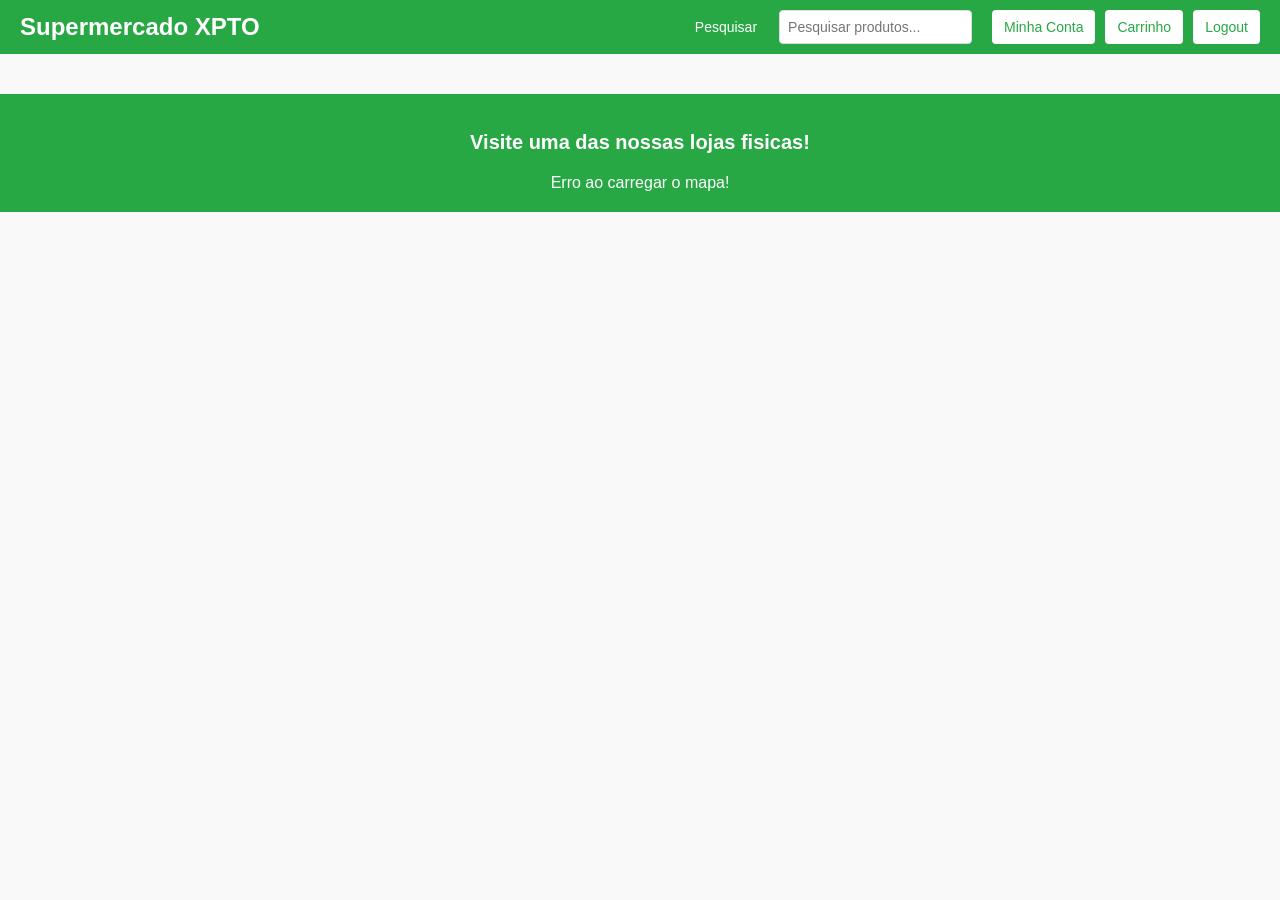
==== Projeto/14041_14301_CD_3/app/templates/HomePage.html @ 667f6353 "Add files via upload" ====
<!DOCTYPE html>
<html lang="en">
<head>
    <meta charset="UTF-8">
    <meta name="viewport" content="width=device-width, initial-scale=1.0">

        <!-- Open Street Maps API - Begin -->
    <!-- Versão 1.9.4 - https://leafletjs-cdn.s3.amazonaws.com/content/leaflet/v1.9.4/leaflet.zip -->
    <link rel="stylesheet" href="/static/external/leaflet/leaflet.css" />

    <script src="/static/external/leaflet/leaflet.js"></script>
    <!-- Open Street Maps API - End -->

    <!-- Leaflet Marker Cluster - Begin -->
    <!-- Versão 1.4.1 - https://github.com/Leaflet/Leaflet.markercluster -->

    <link rel="stylesheet" href="/static/external/markercluster/MarkerCluster.css" />
    <link rel="stylesheet" href="/static/external/markercluster/MarkerCluster.Default.css" />

    <script src="/static/external/markercluster/leaflet.markercluster.js"></script>
    <!-- Leaflet Marker Cluster - End -->

    <link rel="stylesheet" type="text/css" href="https://cdnjs.cloudflare.com/ajax/libs/font-awesome/4.7.0/css/font-awesome.css">

    <!-- Estilos específicos para o mapa - Begin -->
    <link rel="stylesheet" type="text/css" href="/static/styles/mapas.css">
    <!-- Estilos específicos para o mapa - End -->

    <!-- Código JavaScript global do projeto - Begin -->
    <script type="module" src="/static/scripts/main.js" >
    </script>
    <!-- Código JavaScript global do projeto - End -->
    
    <script type="text/JavaScript">
      function initPagina() {
        initMapa();
        
      }
    </script>
  
    <title>Supermercado XPTO</title>
    <style>
        body {
            font-family: Arial, sans-serif;
            background-color: #f9f9f9;
            margin: 0;
            padding: 0;
        }
        header {
            background-color: #28a745;
            color: #fff;
            padding: 10px 20px;
            display: flex;
            justify-content: space-between;
            align-items: center;
        }
        header h1 {
            margin: 0;
            font-size: 24px;
        }
        header .account-actions {
            display: flex;
            gap: 10px;
        }
        header .account-actions button {
            background-color: #fff;
            color: #28a745;
            border: none;
            padding: 8px 12px;
            border-radius: 4px;
            cursor: pointer;
            font-size: 14px;
        }
        header .account-actions button:hover {
            background-color: #e2e6ea;
        }
        .account-actions input[type="text"] {
            padding: 8px;
            border: 1px solid #ddd;
            border-radius: 4px;
            font-size: 14px;
            margin-right: 10px;
        }
        
        .account-actions #search-btn {
            background-color: #28a745;
            color: #fff;
            border: none;
            padding: 8px 12px;
            border-radius: 4px;
            cursor: pointer;
            font-size: 14px;
        }
        
        .account-actions #search-btn:hover {
            background-color: #218838;
        }
        .products {
            display: grid;
            grid-template-columns: repeat(auto-fill, minmax(200px, 1fr));
            gap: 20px;
            padding: 20px;
        }
        .product {
            background-color: #fff;
            border: 1px solid #ddd;
            border-radius: 8px;
            overflow: hidden;
            box-shadow: 0 4px 6px rgba(0, 0, 0, 0.1);
            text-align: center;
            padding: 15px;
        }
        .product img {
            max-width: 100%;
            height: auto;
            border-bottom: 1px solid #ddd;
            margin-bottom: 10px;
        }
        .product h2 {
            font-size: 18px;
            color: #333;
            margin: 0 0 10px;
        }
        .product p {
            font-size: 16px;
            color: #666;
            margin: 0 0 15px;
        }
        .product button {
            background-color: #28a745;
            color: #fff;
            border: none;
            padding: 10px;
            border-radius: 4px;
            cursor: pointer;
            font-size: 14px;
        }
        .product button:hover {
            background-color: #218838;
        }
        .map-section {
            background-color: #28a745;
            color: #fff;
            text-align: center;
            padding: 20px;
        }
        .map-section h2 {
            font-size: 20px;
            margin-bottom: 20px;
        }
        .map-section .mapaNautica {
            margin-top: 0;
        }
    </style>
</head>
<body onLoad="initPagina()">
    <header>
        <h1>Supermercado XPTO</h1>
        <div class="account-actions">
            <button id="search-btn">Pesquisar</button>
            <input type="text" id="search-input" placeholder="Pesquisar produtos..." />
            <button id="account-btn">Minha Conta</button>
            <button id="cart-btn">Carrinho</button>
            <button id="logout-btn">Logout</button>
        </div>
    </header>

    <main class="products">
        <!-- Produtos serão carregados dinamicamente pelo JavaScript -->
    </main>

    <script src="./static/scripts/scriptHomePage.js"></script>
    <section class="map-section">
        <h2>Visite uma das nossas lojas fisicas!</h2>
        <div id="map" class="mapaNautica"><span class="mapaNoLoad">Erro ao carregar o mapa!</span></div>
    </section>
</body>
</html>
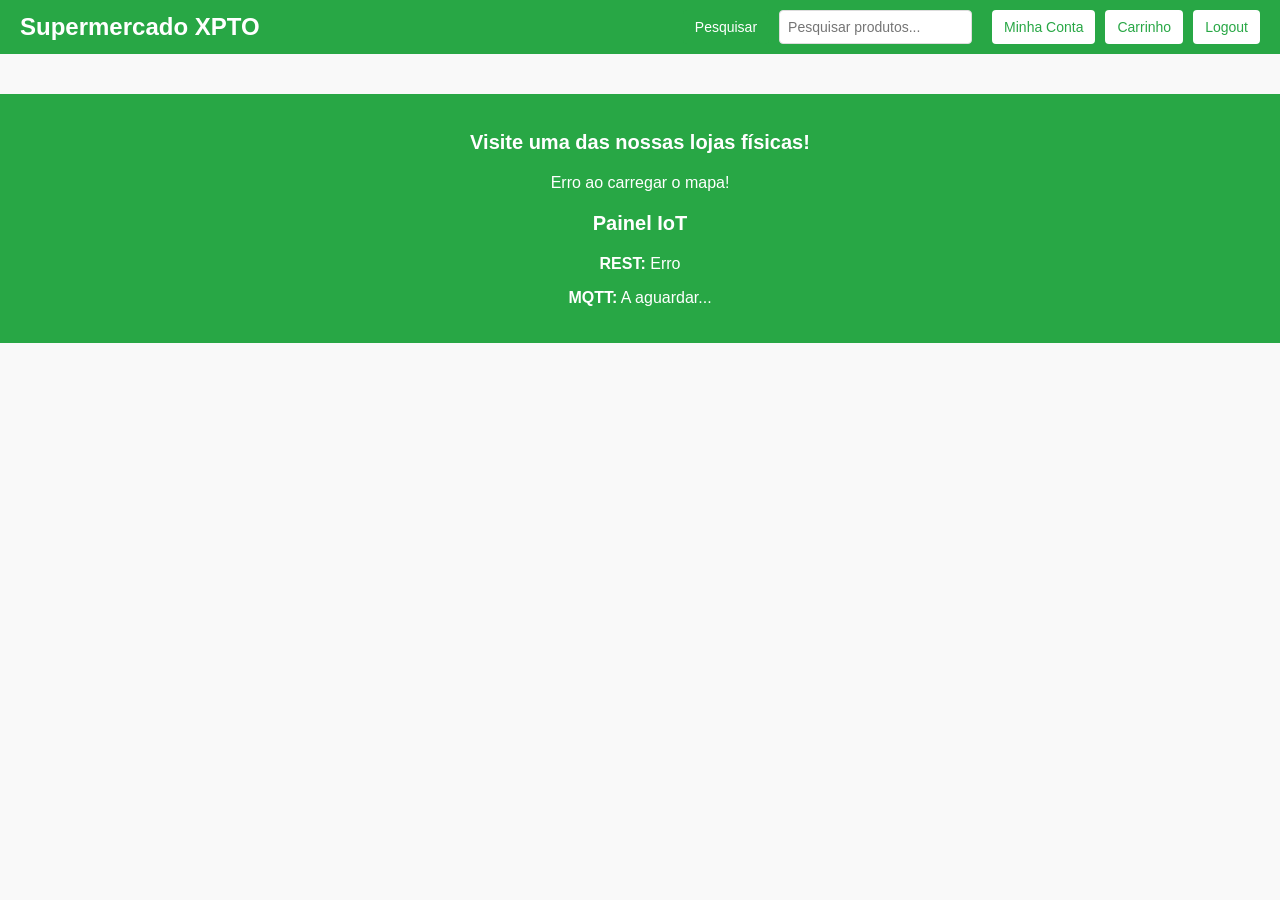
==== commit cae44f72: "Add files via upload" ====
--- a/Projeto/14041_14301_CD_3/app/templates/HomePage.html
+++ b/Projeto/14041_14301_CD_3/app/templates/HomePage.html
@@ -4,40 +4,24 @@
     <meta charset="UTF-8">
     <meta name="viewport" content="width=device-width, initial-scale=1.0">
 
-        <!-- Open Street Maps API - Begin -->
-    <!-- Versão 1.9.4 - https://leafletjs-cdn.s3.amazonaws.com/content/leaflet/v1.9.4/leaflet.zip -->
     <link rel="stylesheet" href="/static/external/leaflet/leaflet.css" />
-
     <script src="/static/external/leaflet/leaflet.js"></script>
-    <!-- Open Street Maps API - End -->
-
-    <!-- Leaflet Marker Cluster - Begin -->
-    <!-- Versão 1.4.1 - https://github.com/Leaflet/Leaflet.markercluster -->
 
     <link rel="stylesheet" href="/static/external/markercluster/MarkerCluster.css" />
     <link rel="stylesheet" href="/static/external/markercluster/MarkerCluster.Default.css" />
-
     <script src="/static/external/markercluster/leaflet.markercluster.js"></script>
-    <!-- Leaflet Marker Cluster - End -->
 
     <link rel="stylesheet" type="text/css" href="https://cdnjs.cloudflare.com/ajax/libs/font-awesome/4.7.0/css/font-awesome.css">
+    <link rel="stylesheet" type="text/css" href="/static/styles/mapas.css">
 
-    <!-- Estilos específicos para o mapa - Begin -->
-    <link rel="stylesheet" type="text/css" href="/static/styles/mapas.css">
-    <!-- Estilos específicos para o mapa - End -->
+    <script type="module" src="/static/scripts/main.js"></script>
 
-    <!-- Código JavaScript global do projeto - Begin -->
-    <script type="module" src="/static/scripts/main.js" >
+    <script type="text/JavaScript">
+        function initPagina() {
+            initMapa();
+        }
     </script>
-    <!-- Código JavaScript global do projeto - End -->
-    
-    <script type="text/JavaScript">
-      function initPagina() {
-        initMapa();
-        
-      }
-    </script>
-  
+
     <title>Supermercado XPTO</title>
     <style>
         body {
@@ -54,14 +38,8 @@
             justify-content: space-between;
             align-items: center;
         }
-        header h1 {
-            margin: 0;
-            font-size: 24px;
-        }
-        header .account-actions {
-            display: flex;
-            gap: 10px;
-        }
+        header h1 { margin: 0; font-size: 24px; }
+        header .account-actions { display: flex; gap: 10px; }
         header .account-actions button {
             background-color: #fff;
             color: #28a745;
@@ -71,9 +49,7 @@
             cursor: pointer;
             font-size: 14px;
         }
-        header .account-actions button:hover {
-            background-color: #e2e6ea;
-        }
+        header .account-actions button:hover { background-color: #e2e6ea; }
         .account-actions input[type="text"] {
             padding: 8px;
             border: 1px solid #ddd;
@@ -81,7 +57,6 @@
             font-size: 14px;
             margin-right: 10px;
         }
-        
         .account-actions #search-btn {
             background-color: #28a745;
             color: #fff;
@@ -91,10 +66,7 @@
             cursor: pointer;
             font-size: 14px;
         }
-        
-        .account-actions #search-btn:hover {
-            background-color: #218838;
-        }
+        .account-actions #search-btn:hover { background-color: #218838; }
         .products {
             display: grid;
             grid-template-columns: repeat(auto-fill, minmax(200px, 1fr));
@@ -106,26 +78,13 @@
             border: 1px solid #ddd;
             border-radius: 8px;
             overflow: hidden;
-            box-shadow: 0 4px 6px rgba(0, 0, 0, 0.1);
+            box-shadow: 0 4px 6px rgba(0,0,0,0.1);
             text-align: center;
             padding: 15px;
         }
-        .product img {
-            max-width: 100%;
-            height: auto;
-            border-bottom: 1px solid #ddd;
-            margin-bottom: 10px;
-        }
-        .product h2 {
-            font-size: 18px;
-            color: #333;
-            margin: 0 0 10px;
-        }
-        .product p {
-            font-size: 16px;
-            color: #666;
-            margin: 0 0 15px;
-        }
+        .product img { max-width: 100%; height: auto; border-bottom: 1px solid #ddd; margin-bottom: 10px; }
+        .product h2 { font-size: 18px; color: #333; margin: 0 0 10px; }
+        .product p { font-size: 16px; color: #666; margin: 0 0 15px; }
         .product button {
             background-color: #28a745;
             color: #fff;
@@ -135,44 +94,73 @@
             cursor: pointer;
             font-size: 14px;
         }
-        .product button:hover {
-            background-color: #218838;
-        }
+        .product button:hover { background-color: #218838; }
         .map-section {
             background-color: #28a745;
             color: #fff;
             text-align: center;
             padding: 20px;
         }
-        .map-section h2 {
-            font-size: 20px;
-            margin-bottom: 20px;
-        }
-        .map-section .mapaNautica {
-            margin-top: 0;
-        }
+        .map-section h2 { font-size: 20px; margin-bottom: 20px; }
+        .map-section .mapaNautica { margin-top: 0; }
     </style>
 </head>
 <body onLoad="initPagina()">
-    <header>
-        <h1>Supermercado XPTO</h1>
-        <div class="account-actions">
-            <button id="search-btn">Pesquisar</button>
-            <input type="text" id="search-input" placeholder="Pesquisar produtos..." />
-            <button id="account-btn">Minha Conta</button>
-            <button id="cart-btn">Carrinho</button>
-            <button id="logout-btn">Logout</button>
-        </div>
-    </header>
+<header>
+    <h1>Supermercado XPTO</h1>
+    <div class="account-actions">
+        <button id="search-btn">Pesquisar</button>
+        <input type="text" id="search-input" placeholder="Pesquisar produtos..." />
+        <button id="account-btn">Minha Conta</button>
+        <button id="cart-btn">Carrinho</button>
+        <button id="logout-btn">Logout</button>
+    </div>
+</header>
 
-    <main class="products">
-        <!-- Produtos serão carregados dinamicamente pelo JavaScript -->
-    </main>
+<main class="products">
+    <!-- Produtos carregados dinamicamente -->
+</main>
 
-    <script src="./static/scripts/scriptHomePage.js"></script>
-    <section class="map-section">
-        <h2>Visite uma das nossas lojas fisicas!</h2>
-        <div id="map" class="mapaNautica"><span class="mapaNoLoad">Erro ao carregar o mapa!</span></div>
-    </section>
+<script src="./static/scripts/scriptHomePage.js"></script>
+
+<section class="map-section">
+    <h2>Visite uma das nossas lojas físicas!</h2>
+    <div id="map" class="mapaNautica">
+        <span class="mapaNoLoad">Erro ao carregar o mapa!</span>
+    </div>
+
+    <div class="container" style="margin-top: 20px; text-align: center;">
+        <h2>Painel IoT</h2>
+        <p><strong>REST:</strong> <span id="dados-rest">A carregar...</span></p>
+        <p><strong>MQTT:</strong> <span id="dados-mqtt">A aguardar...</span></p>
+    </div>
+</section>
+
+<script>
+    function pedirREST() {
+        fetch('/weather/rest')
+            .then(r => r.json())
+            .then(d => {
+                document.getElementById('dados-rest').innerText = d.temperature + "°C / " + d.humidity + "%";
+            })
+            .catch(() => {
+                document.getElementById('dados-rest').innerText = "Erro";
+            });
+    }
+
+    function pedirMQTT() {
+        fetch('/weather/mqtt')
+            .then(r => r.json())
+            .then(d => {
+                document.getElementById('dados-mqtt').innerText =
+                    Object.keys(d).length ? d.temperature + "°C / " + d.humidity + "%" : "A aguardar...";
+            });
+    }
+
+    setInterval(pedirREST, 5000);
+    setInterval(pedirMQTT, 5000);
+    pedirREST();
+    pedirMQTT();
+</script>
 </body>
 </html>
